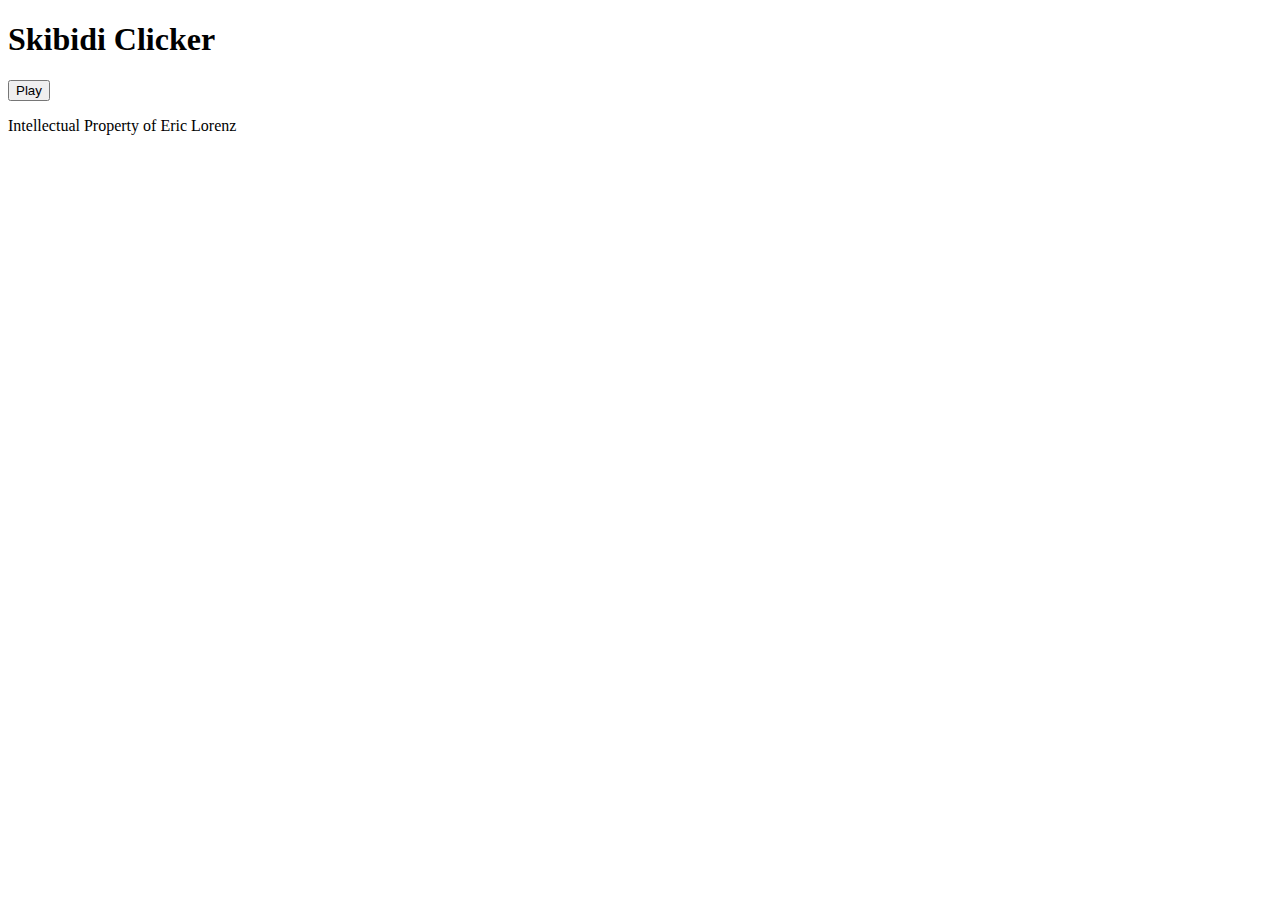
==== index.html @ e2bb333f "Create index.html" ====
<!DOCTYPE html>
<html lang="en">
    <head>
        <meta charset="UTF-8">
        <meta name="viewport" content="width=device-width, initial-scale=1.0">
        <meta name="description" content="A basic clicker game with upgrades based on the Skibidi Toilet web series.">
        <title>Skibidi Clicker</title>
        <link rel="stylesheet" href="home.css">
    </head>
    <body>
        <h1>Skibidi Clicker</h1>
        <button id="play-button">
            Play
        </button>

        <p>Intellectual Property of Eric Lorenz</p>

        <script src="home.js"></script>
    </body>
</html>
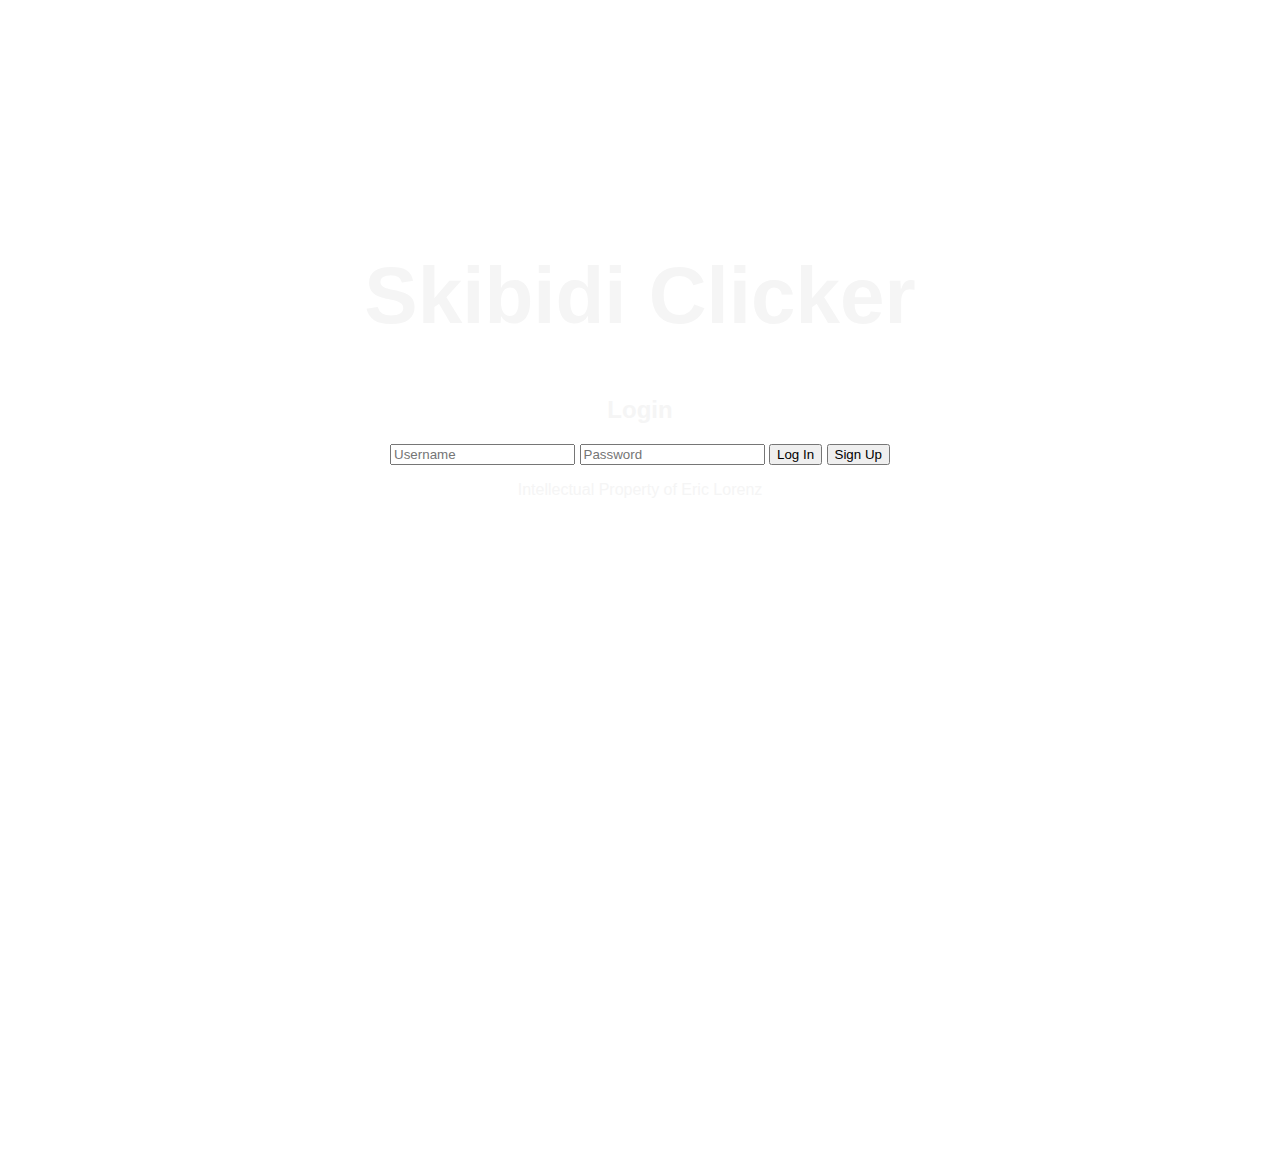
==== commit 63c1865c: "Update index.html" ====
--- a/index.html
+++ b/index.html
@@ -9,9 +9,13 @@
     </head>
     <body>
         <h1>Skibidi Clicker</h1>
-        <button id="play-button">
-            Play
-        </button>
+        <div id="login">
+            <h2><span id="span">Login</span></h2>
+            <input id="user" class="inputs" placeholder="Username">
+            <input id="pass" class="inputs" type="password" placeholder="Password">
+            <button id="log" class="butt">Log In</button>
+            <button id="no-log" class="butt">Sign Up</button>
+        </div>
 
         <p>Intellectual Property of Eric Lorenz</p>
 
--- a/home.css
+++ b/home.css
@@ -0,0 +1,63 @@
+body {
+    font-family: "Papyrus", sans-serif;
+    background-image: url(https://external-content.duckduckgo.com/iu/?u=https%3A%2F%2Fbuzz.nayag.com%2Fwp-content%2Fuploads%2F2023%2F07%2FSkibidi-Toilet-Wiki.jpg&f=1&nofb=1&ipt=9b43bf376c948d32cd0e4595121a8380ed386acf924aa541ebd1644abcfe93c7&ipo=images);
+    background-size: cover;
+    background-repeat: no-repeat;
+    background-position: center;
+    height: 100vh;
+    text-align: center;
+    color: whitesmoke;
+}
+
+h1 {
+    color: whitesmoke;
+    margin-top: 250px;
+    font-size: 5rem;
+}
+
+#play-button {
+    margin-top: 75px;
+    padding-left: 5rem;
+    padding-right: 5rem;
+    padding-top: 2rem;
+    padding-bottom: 2rem;
+    border-radius: 10px;
+    border: 0;
+    background-color: red;
+    font-size: larger;
+    color: whitesmoke;
+}
+
+#play-button:hover {
+    border: 1px solid black;
+}
+
+@media (max-width: 768px) {
+    h1 {
+        font-size: 3rem;
+        margin-top: 150px;
+    }
+
+    #play-button {
+        padding-left: 3rem;
+        padding-right: 3rem;
+        padding-top: 1rem;
+        padding-bottom: 1rem;
+        font-size: medium;
+    }
+}
+
+@media (max-width: 480px) {
+    h1 {
+        font-size: 2rem;
+        margin-top: 100px;
+    }
+
+    #play-button {
+        padding-left: 2rem;
+        padding-right: 2rem;
+        padding-top: 0.8rem;
+        padding-bottom: 0.8rem;
+        font-size: small;
+    }
+}
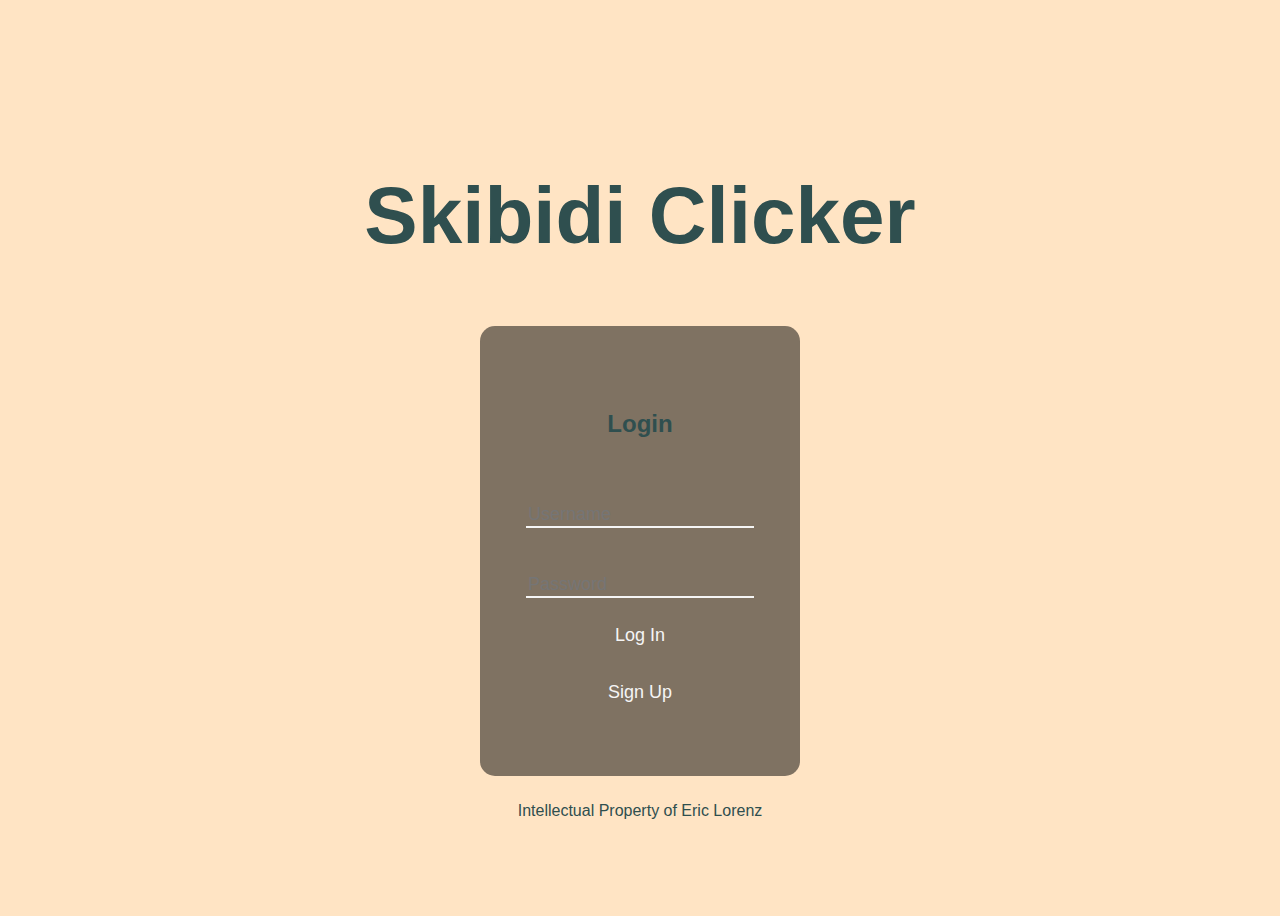
==== commit 32c80c10: "Update index.html" ====
--- a/index.html
+++ b/index.html
@@ -13,7 +13,7 @@
             <h2><span id="span">Login</span></h2>
             <input id="user" class="inputs" placeholder="Username">
             <input id="pass" class="inputs" type="password" placeholder="Password">
-            <button id="log" class="butt">Log In</button>
+            <button id="log" class="butt"><span id="span-1">Log In</span></button>
             <button id="no-log" class="butt">Sign Up</button>
         </div>
 
--- a/home.css
+++ b/home.css
@@ -1,18 +1,60 @@
 body {
+    display: flex;
     font-family: "Papyrus", sans-serif;
-    background-image: url(https://external-content.duckduckgo.com/iu/?u=https%3A%2F%2Fbuzz.nayag.com%2Fwp-content%2Fuploads%2F2023%2F07%2FSkibidi-Toilet-Wiki.jpg&f=1&nofb=1&ipt=9b43bf376c948d32cd0e4595121a8380ed386acf924aa541ebd1644abcfe93c7&ipo=images);
+    background-image: url("https://cdn.mos.cms.futurecdn.net/tv4A6KsVocJQZRPReyPXWU-1200-80.jpg");
     background-size: cover;
+    min-height: 100vh;
     background-repeat: no-repeat;
     background-position: center;
-    height: 100vh;
     text-align: center;
     color: whitesmoke;
+    flex-direction: column;
+    align-items: center;
+    justify-content: center;
+    flex-wrap: wrap;
+}
+
+#login {
+    display: flex;
+    background-color: rgba(0, 0, 0, 0.5);
+    height: 50vh;
+    width: 25vw;
+    margin: 10px;
+    flex-direction: column;
+    align-items: center;
+    justify-content: center;
+    border-radius: 15px;
 }
 
 h1 {
+    margin-top: 10vh;
+    font-size: 5rem;
+}
+
+.inputs {
+    background-color: transparent;
     color: whitesmoke;
-    margin-top: 250px;
-    font-size: 5rem;
+    border: 0;
+    border-bottom: 2px solid whitesmoke;
+    width: 70%;
+    font-size: 2vh;
+    margin-top: 5vh;
+}
+
+.butt {
+    background-color: transparent;
+    border: 0;
+    color: whitesmoke;
+    font-size: 2vh;
+    padding: 1vh;
+    padding-left: 2vw;
+    padding-right: 2vw;
+    margin-top: 2vh;
+}
+
+.butt:hover {
+    background-color: rgba(0, 0, 0, 0.5);
+    border-radius: 5px;
 }
 
 #play-button {
@@ -45,6 +87,10 @@
         padding-bottom: 1rem;
         font-size: medium;
     }
+
+    #login {
+        width: 70vw;
+    }
 }
 
 @media (max-width: 480px) {
